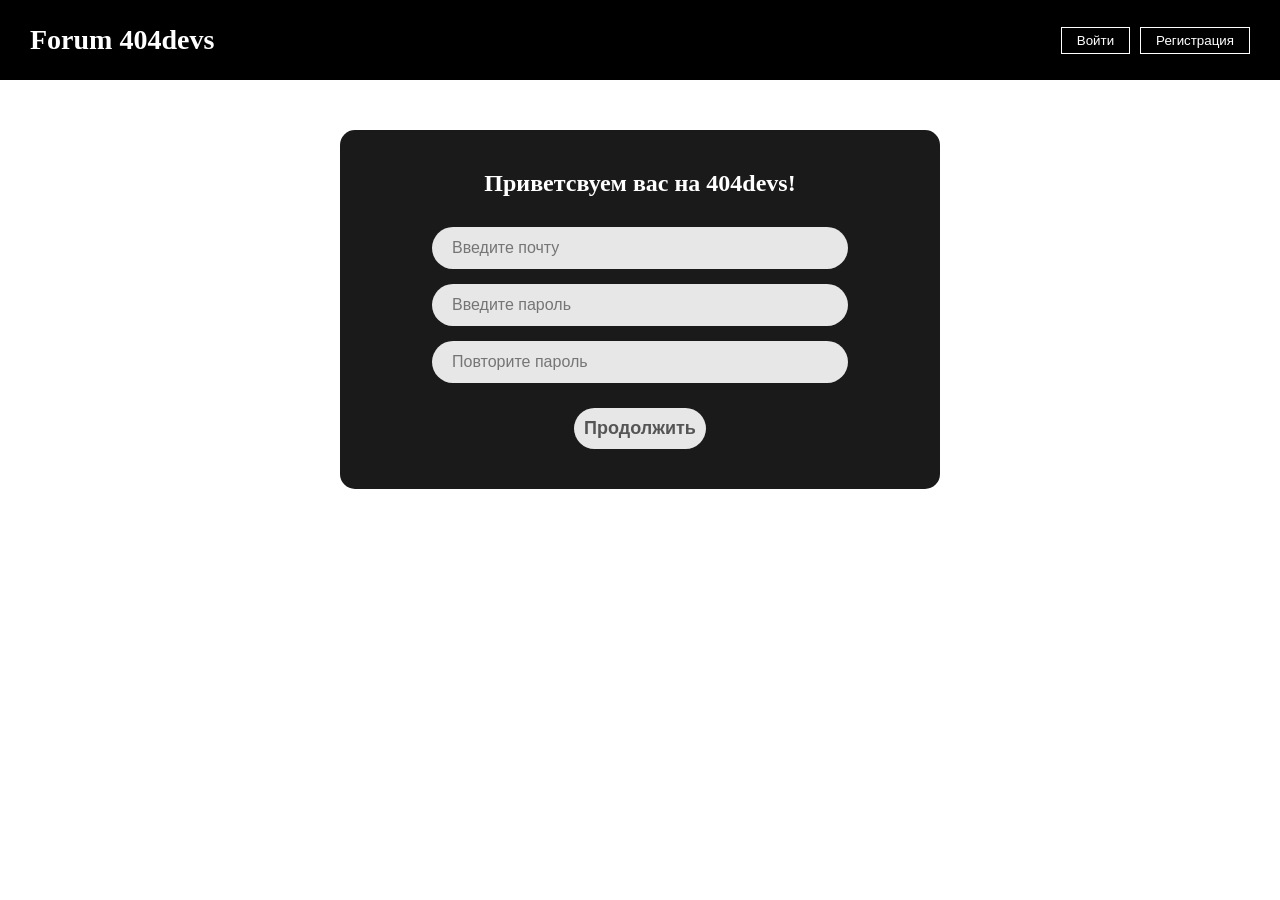
==== index.html @ 9a24f375 "Add files via upload" ====
<!DOCTYPE html>
<html lang="en">
<head>
    <meta charset="UTF-8">
    <meta name="viewport" content="width=device-width, initial-scale=1.0">
    <title>Document</title>
    <style>
        *{
            padding: 0px;
            margin: 0px;
            box-sizing: border-box;
           
        }
        header{
            width: 100%;
            height: 50px;
            display: flex;
            justify-content: space-between;
            background-color: black;
            align-items: center;
            padding: 0 30px;
            height: 80px;
        }
        header a{
            color: white;
            text-decoration: none;
            font-size: 28px;
            font-weight: bold;
        }
        .header_second_part{
            display: flex;
            gap: 10px;
        }
        .Enter, .Register{
            background-color: transparent;
            border:1px solid white ;
            color:white ;
            cursor: pointer;
            padding: 5px 15px;  
        }
        .form-group {
            background-color: #1a1a1a;
            width: 600px;
            margin: 50px auto;
            padding: 40px;
            border-radius: 15px;
            display: flex;
            flex-direction: column;
            align-items: center;
            color: white;
        }
        h1{
            font-size: 24px;
            margin-bottom: 30px;
        }
        .group {
            display: flex;
            flex-direction: column;
            gap: 15px;
            width: 100%;
            align-items: center;
        }
        .group input {
            width: 80%;
            padding: 12px 20px;
            border-radius: 25px; 
            border: none;
            background-color: rgb(231, 231, 231);
            font-size: 16px;
            outline: none;
        }
        .button_enter button{
            margin-top: 25px;
            padding: 10px;
            border-radius: 25px;
            border: none;
            background-color: rgb(231, 231, 231);
            color: #555;
            font-weight: bold;
            font-size: 18px;
            cursor: pointer;
        }
    </style>
</head>
<body>
    <header>
        <div class="header_first_part">
            <a href="#">Forum 404devs</a>
        </div>
        <div class="header_second_part">
            <button type="button" class="Enter">Войти</button>
            <button type="button" class="Register">Регистрация</button>
        </div>
    </header>
    <main>
        <div class="form-group">
            <h1>Приветсвуем вас на 404devs!</h1>
            <div class="group">
                <input type="email" placeholder="Введите почту">
                <input type="password" placeholder="Введите пароль">
                <input type="password" placeholder="Повторите пароль">
            </div>
            <div class="button_enter">
                <button type="submit">Продолжить</button>
            </div>
        </div>
    </main>
</body>
</html>
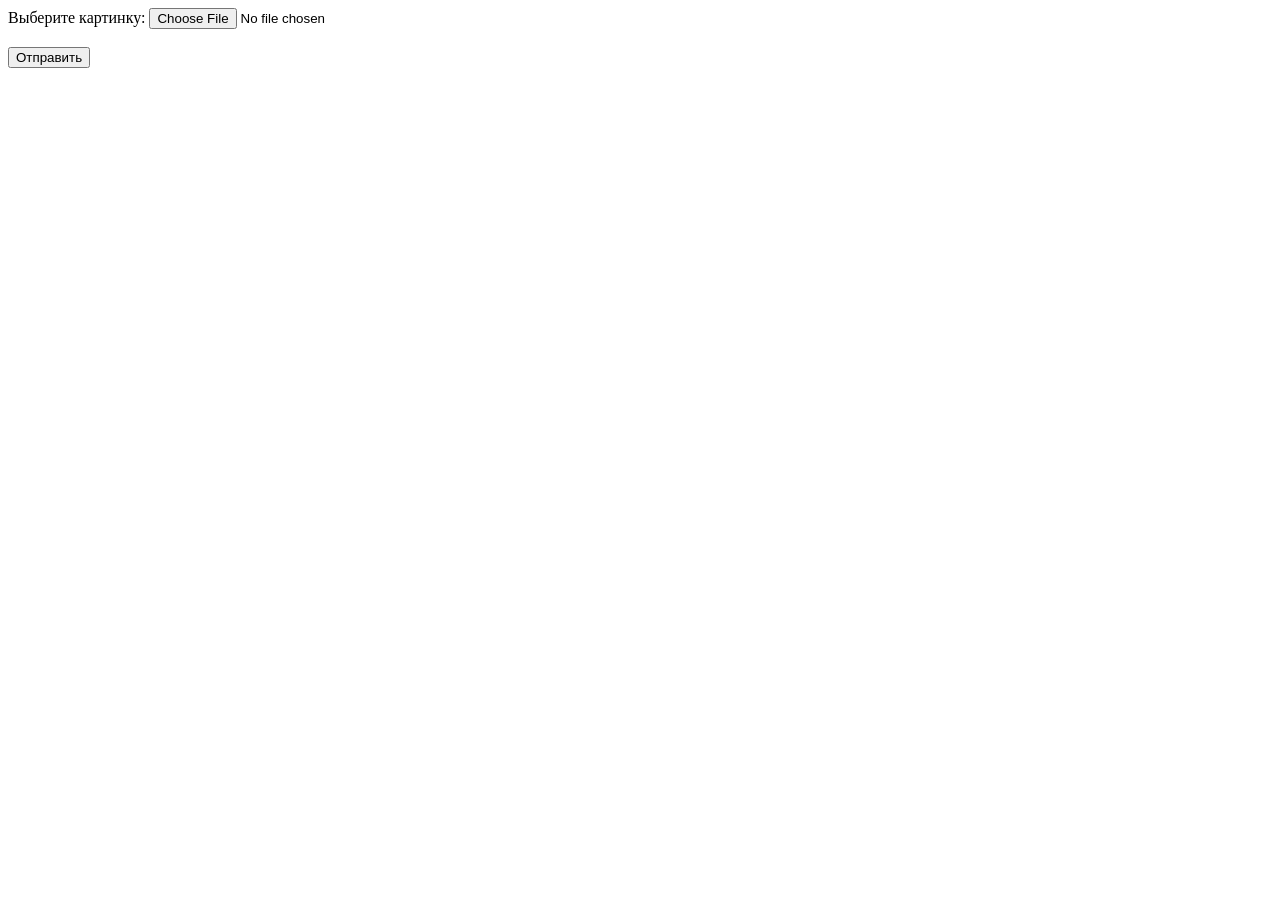
==== commit b2337143: "test hz" ====
--- a/index.html
+++ b/index.html
@@ -1,109 +1,15 @@
-<!DOCTYPE html>
-<html lang="en">
-<head>
-    <meta charset="UTF-8">
-    <meta name="viewport" content="width=device-width, initial-scale=1.0">
-    <title>Document</title>
-    <style>
-        *{
-            padding: 0px;
-            margin: 0px;
-            box-sizing: border-box;
-           
-        }
-        header{
-            width: 100%;
-            height: 50px;
-            display: flex;
-            justify-content: space-between;
-            background-color: black;
-            align-items: center;
-            padding: 0 30px;
-            height: 80px;
-        }
-        header a{
-            color: white;
-            text-decoration: none;
-            font-size: 28px;
-            font-weight: bold;
-        }
-        .header_second_part{
-            display: flex;
-            gap: 10px;
-        }
-        .Enter, .Register{
-            background-color: transparent;
-            border:1px solid white ;
-            color:white ;
-            cursor: pointer;
-            padding: 5px 15px;  
-        }
-        .form-group {
-            background-color: #1a1a1a;
-            width: 600px;
-            margin: 50px auto;
-            padding: 40px;
-            border-radius: 15px;
-            display: flex;
-            flex-direction: column;
-            align-items: center;
-            color: white;
-        }
-        h1{
-            font-size: 24px;
-            margin-bottom: 30px;
-        }
-        .group {
-            display: flex;
-            flex-direction: column;
-            gap: 15px;
-            width: 100%;
-            align-items: center;
-        }
-        .group input {
-            width: 80%;
-            padding: 12px 20px;
-            border-radius: 25px; 
-            border: none;
-            background-color: rgb(231, 231, 231);
-            font-size: 16px;
-            outline: none;
-        }
-        .button_enter button{
-            margin-top: 25px;
-            padding: 10px;
-            border-radius: 25px;
-            border: none;
-            background-color: rgb(231, 231, 231);
-            color: #555;
-            font-weight: bold;
-            font-size: 18px;
-            cursor: pointer;
-        }
-    </style>
-</head>
-<body>
-    <header>
-        <div class="header_first_part">
-            <a href="#">Forum 404devs</a>
-        </div>
-        <div class="header_second_part">
-            <button type="button" class="Enter">Войти</button>
-            <button type="button" class="Register">Регистрация</button>
-        </div>
-    </header>
-    <main>
-        <div class="form-group">
-            <h1>Приветсвуем вас на 404devs!</h1>
-            <div class="group">
-                <input type="email" placeholder="Введите почту">
-                <input type="password" placeholder="Введите пароль">
-                <input type="password" placeholder="Повторите пароль">
-            </div>
-            <div class="button_enter">
-                <button type="submit">Продолжить</button>
-            </div>
-        </div>
-    </main>
-</body>
+<!DOCTYPE html>
+<html lang="ru">
+<head>
+    <meta charset="UTF-8">
+    <title>Тест отправки картинки</title>
+</head>
+<body>
+    <form action="http://26.152.118.24/Application.php" method="POST" enctype="multipart/form-data">
+        <label>Выберите картинку:</label>
+        <input type="file" name="image" accept="image/*" required>
+        <br><br>
+        <button type="submit">Отправить</button>
+    </form>
+</body>
 </html>
